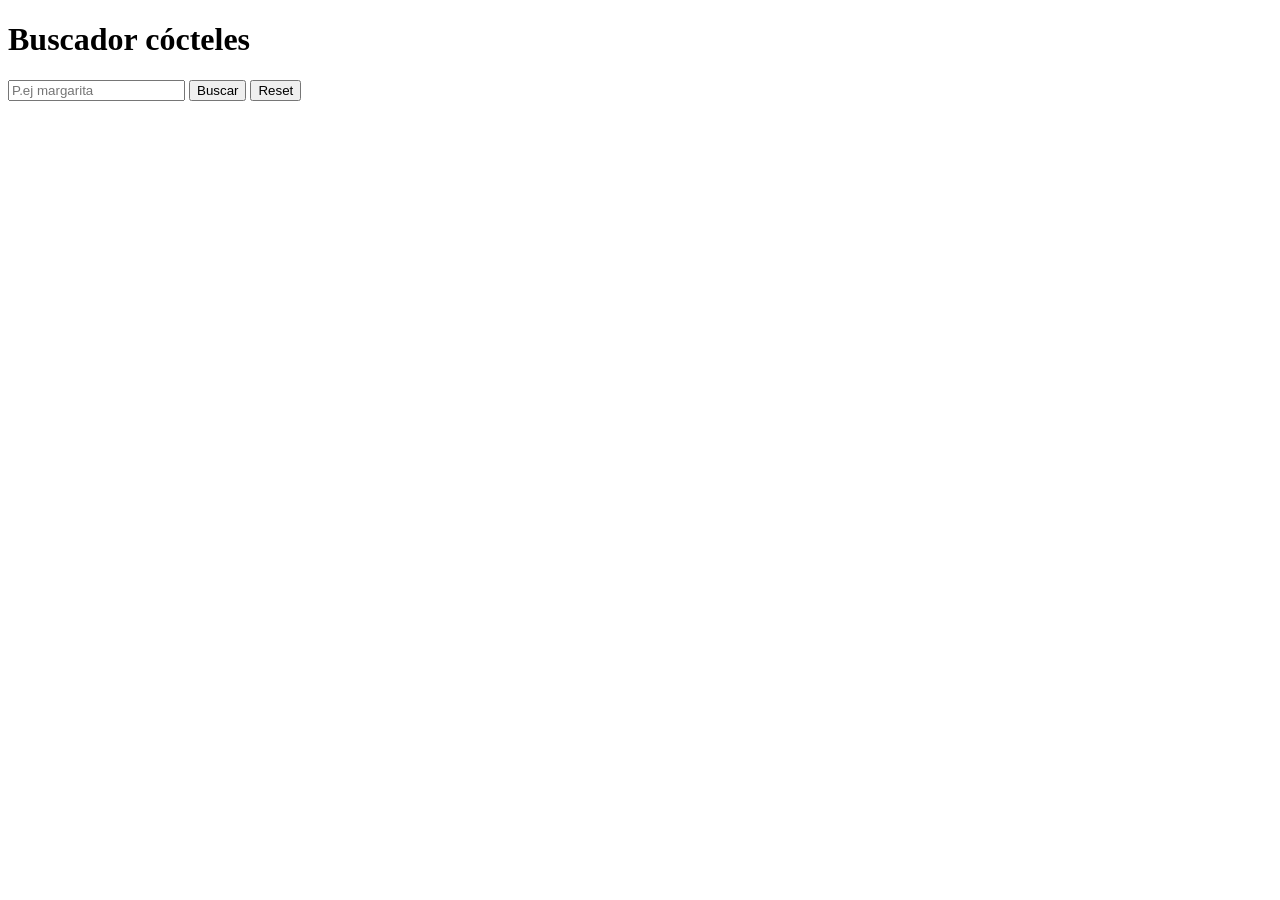
==== src/html/index.html @ 89ff0530 "false try" ====
<!DOCTYPE html>
<html lang="es">
  <head>
    <meta charset="UTF-8" />
    <meta http-equiv="X-UA-Compatible" content="IE=edge" />
    <meta name="viewport" content="width=device-width, initial-scale=1.0" />
    <link rel="stylesheet" href="./assets/css/main.css" />
    <title>Ejercicio</title>
  </head>

  <body>
    <h1>Buscador cócteles</h1>
    <form action="">
      <input
        class="js-search__input"
        type="text"
        name=""
        id=""
        placeholder="P.ej margarita"
        required
      />
      <input type="submit" value="Buscar" class="js-search__button" />
      <button class="js-reset__button">Reset</button>
    </form>
    <div class="wrapper">
      <ul class="js-favorite__list"></ul>
      <ul class="js-cocktail__list"></ul>
    </div>
    <script type="text/javascript" src="./assets/js/main.js"></script>
  </body>
</html>
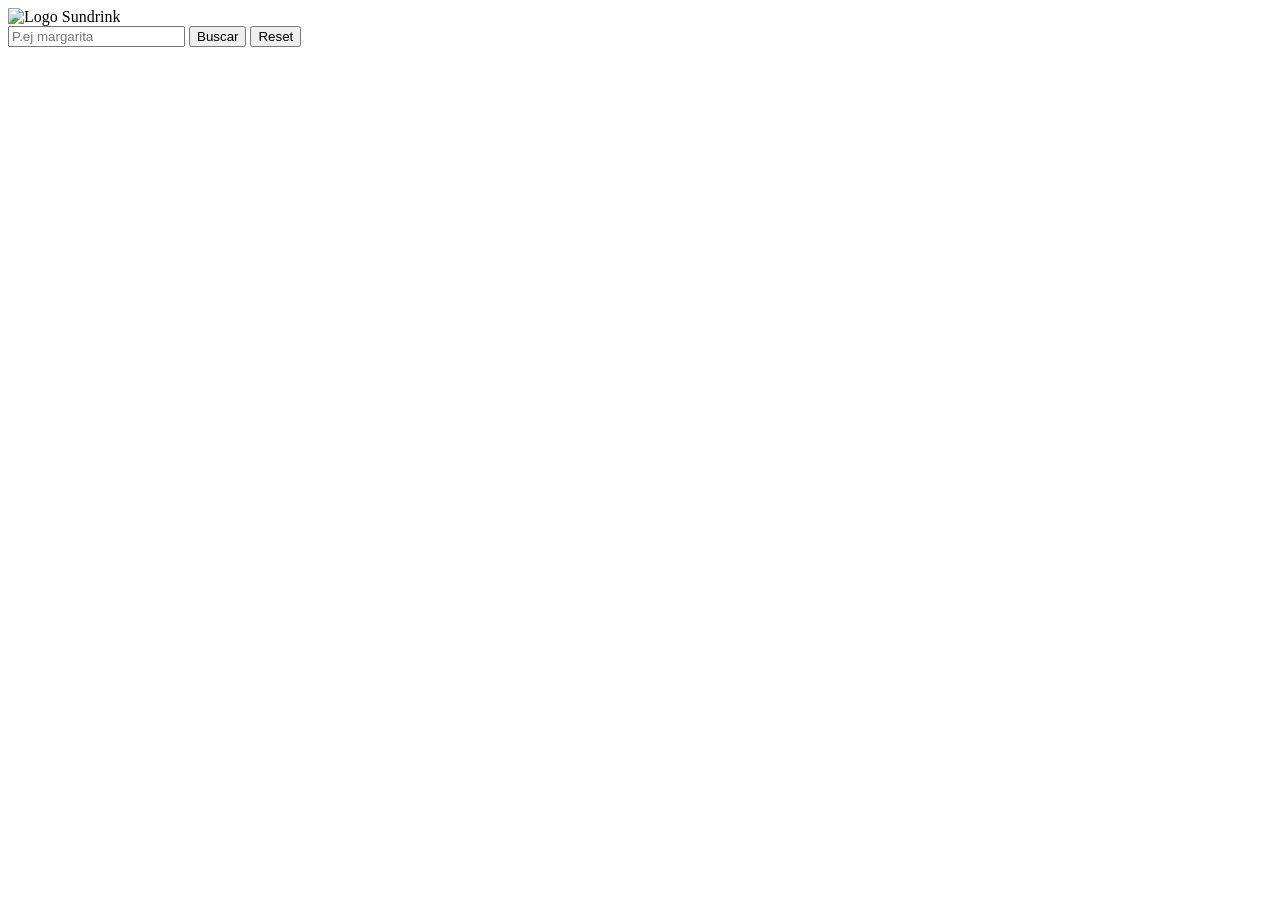
==== commit 1715611c: "add some styles" ====
--- a/src/html/index.html
+++ b/src/html/index.html
@@ -4,28 +4,47 @@
     <meta charset="UTF-8" />
     <meta http-equiv="X-UA-Compatible" content="IE=edge" />
     <meta name="viewport" content="width=device-width, initial-scale=1.0" />
+    <link rel="preconnect" href="https://fonts.googleapis.com" />
+    <link rel="preconnect" href="https://fonts.gstatic.com" crossorigin />
+    <link rel="preconnect" href="https://fonts.googleapis.com" />
+    <link rel="preconnect" href="https://fonts.gstatic.com" crossorigin />
+    <link
+      href="https://fonts.googleapis.com/css2?family=Nunito:wght@300;500&display=swap"
+      rel="stylesheet"
+    />
     <link rel="stylesheet" href="./assets/css/main.css" />
     <title>Ejercicio</title>
   </head>
 
   <body>
-    <h1>Buscador cócteles</h1>
-    <form action="">
-      <input
-        class="js-search__input"
-        type="text"
-        name=""
-        id=""
-        placeholder="P.ej margarita"
-        required
+    <header></header>
+    <div class="page">
+      <img
+        class="main__logo"
+        src="./assets/images/Logotipo.png"
+        alt="Logo Sundrink"
       />
-      <input type="submit" value="Buscar" class="js-search__button" />
-      <button class="js-reset__button">Reset</button>
-    </form>
-    <div class="wrapper">
-      <ul class="js-favorite__list"></ul>
-      <ul class="js-cocktail__list"></ul>
+      <form action="">
+        <input
+          class="js-search__input main__search"
+          type="text"
+          name=""
+          id=""
+          placeholder="P.ej margarita"
+        />
+        <input
+          type="button"
+          value="Buscar"
+          class="js-search__button main__button"
+        />
+        <button class="js-reset__button main__button">Reset</button>
+      </form>
+      <div class="list__wrapper">
+        <ul class="js-favorite__list"></ul>
+        <ul class="js-cocktail__list"></ul>
+      </div>
     </div>
+
     <script type="text/javascript" src="./assets/js/main.js"></script>
   </body>
 </html>
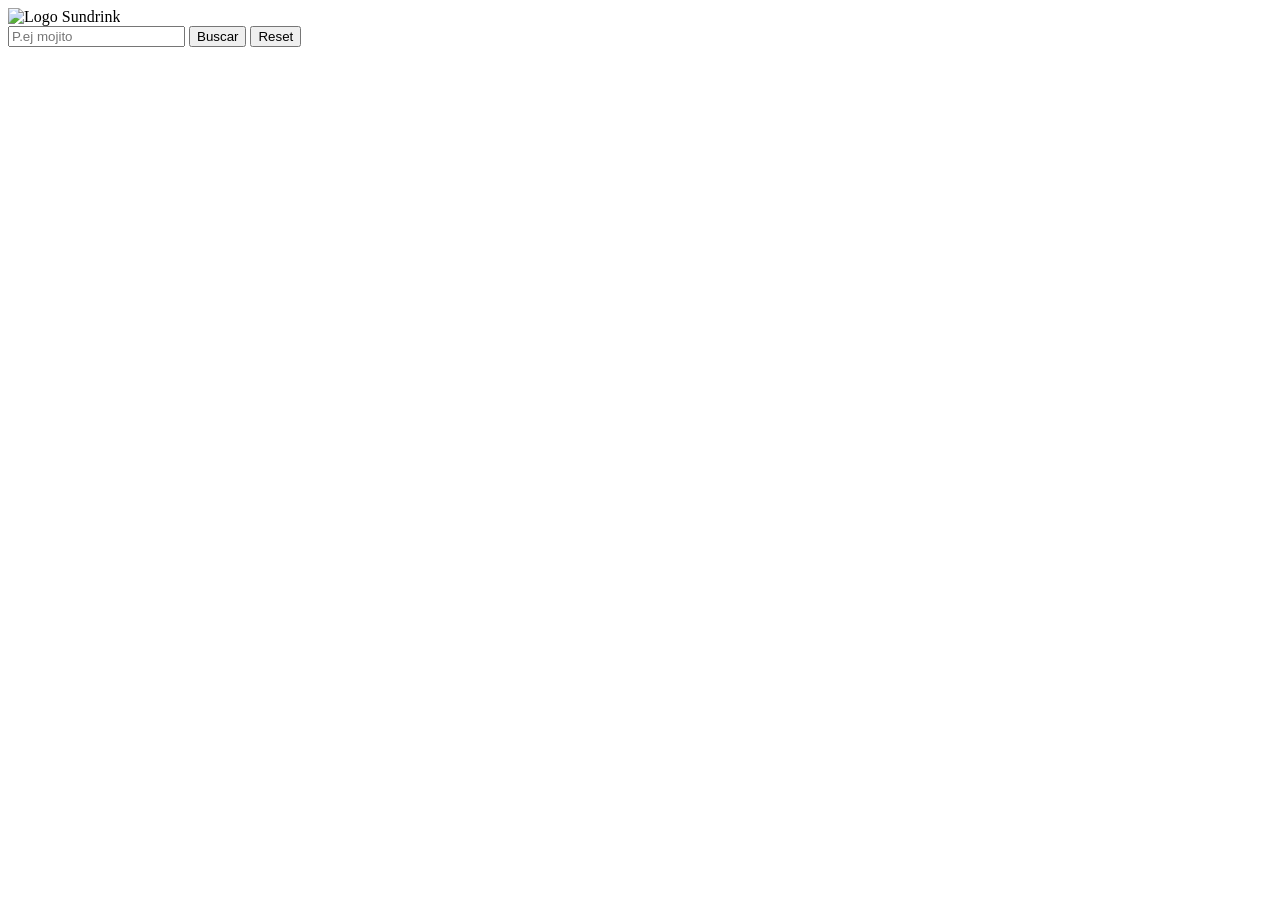
==== commit 1b867323: "try run docs" ====
--- a/src/html/index.html
+++ b/src/html/index.html
@@ -13,37 +13,42 @@
       rel="stylesheet"
     />
     <link rel="stylesheet" href="./assets/css/main.css" />
-    <title>Ejercicio</title>
+    <title>Sundrink</title>
   </head>
 
   <body>
-    <header></header>
-    <div class="page">
-      <img
-        class="main__logo"
-        src="./assets/images/Logotipo.png"
-        alt="Logo Sundrink"
-      />
-      <form action="">
-        <input
-          class="js-search__input main__search"
-          type="text"
-          name=""
-          id=""
-          placeholder="P.ej margarita"
+    <include src="./partials/header.html"></include>
+    <main class="main__page">
+      <div class="main__wrapper">
+        <img
+          class="main__logo"
+          src="./assets/images/Logotipo.png"
+          alt="Logo Sundrink"
         />
-        <input
-          type="button"
-          value="Buscar"
-          class="js-search__button main__button"
-        />
-        <button class="js-reset__button main__button">Reset</button>
-      </form>
-      <div class="list__wrapper">
-        <ul class="js-favorite__list"></ul>
-        <ul class="js-cocktail__list"></ul>
+        <form action="">
+          <input
+            class="js-search__input main__search"
+            type="text"
+            name=""
+            id=""
+            placeholder="P.ej mojito"
+          />
+          <input
+            type="button"
+            value="Buscar"
+            class="js-search__button main__button"
+            title="Buscar"
+          />
+          <button class="js-reset__button main__button" title="Reset">
+            Reset
+          </button>
+        </form>
+        <div class="list__wrapper">
+          <ul class="js-favorite__list list__favorite"></ul>
+          <ul class="js-cocktail__list list__cocktail"></ul>
+        </div>
       </div>
-    </div>
+    </main>
 
     <script type="text/javascript" src="./assets/js/main.js"></script>
   </body>
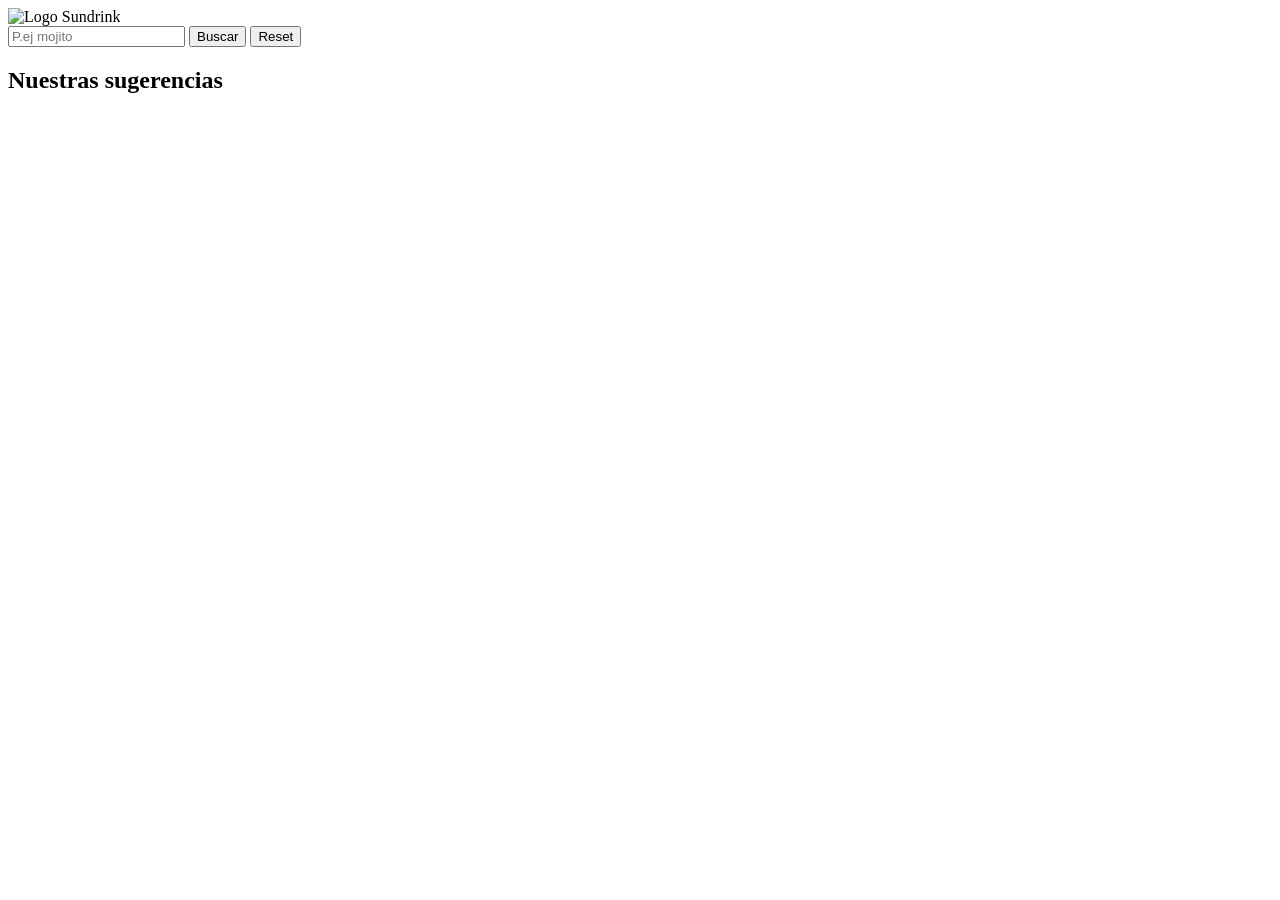
==== commit 21f265ce: "some changes" ====
--- a/src/html/index.html
+++ b/src/html/index.html
@@ -25,12 +25,10 @@
           src="./assets/images/Logotipo.png"
           alt="Logo Sundrink"
         />
-        <form action="">
+        <form>
           <input
             class="js-search__input main__search"
             type="text"
-            name=""
-            id=""
             placeholder="P.ej mojito"
           />
           <input
@@ -43,11 +41,22 @@
             Reset
           </button>
         </form>
+<!-- <section>
+  <ul class="js-listCat">
+  
+  </ul>
+</section> -->
+<section class="js-random_wrapper">
+  <h2>Nuestras sugerencias</h2>
+  <ul class="js-random__list list__cocktail">
+  </ul>
+</section>
         <div class="list__wrapper">
           <ul class="js-favorite__list list__favorite"></ul>
+          <section class="js-list_wrapper">
           <ul class="js-cocktail__list list__cocktail"></ul>
+        </section>
         </div>
-      </div>
     </main>
 
     <script type="text/javascript" src="./assets/js/main.js"></script>
